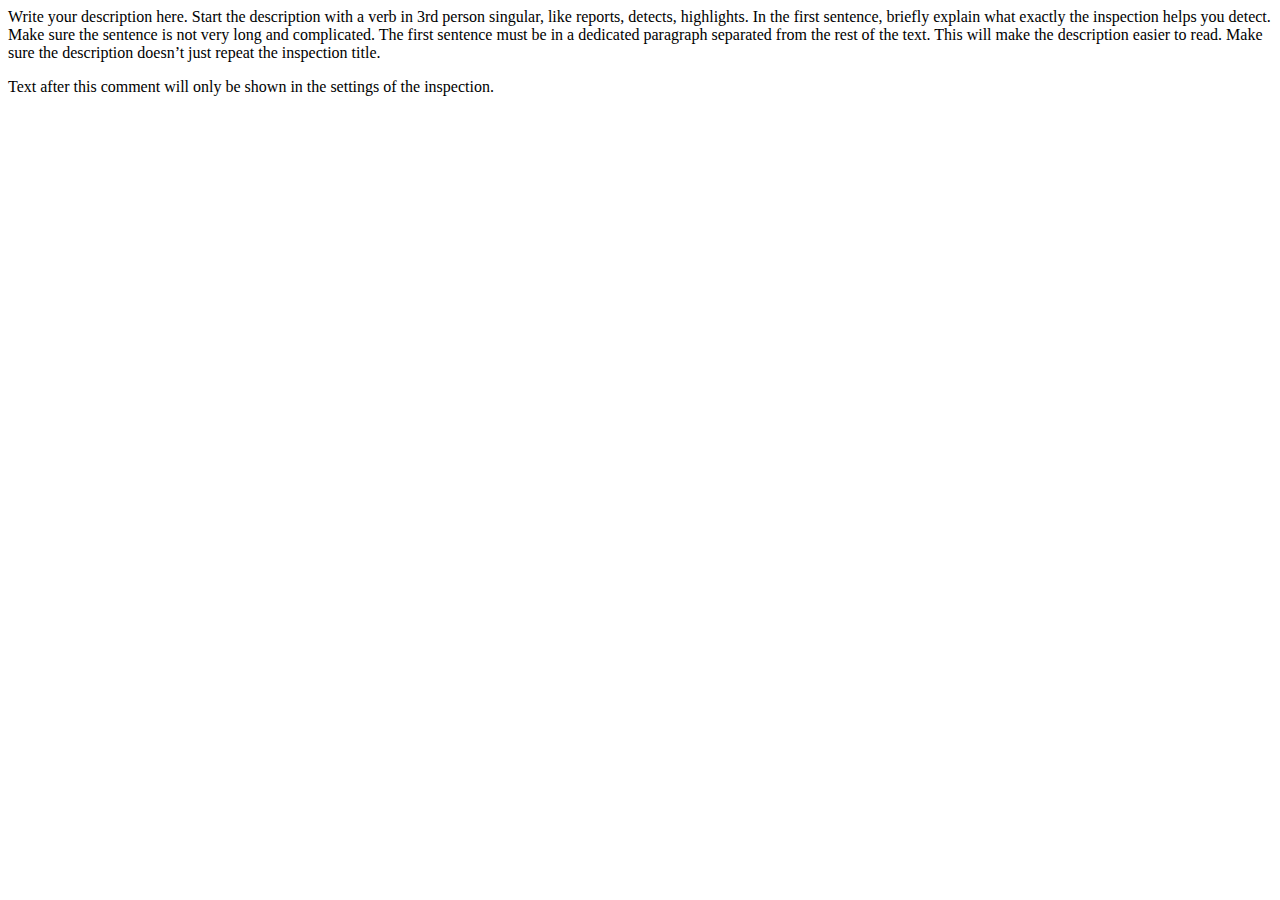
==== src/main/resources/inspectionDescriptions/Import.html @ aa1fb51c "Add basic implementation of unsupported import" ====
<html>
<body>
<p>Write your description here.
    Start the description with a verb in 3rd person singular, like reports, detects, highlights.
    In the first sentence, briefly explain what exactly the inspection helps you detect.
    Make sure the sentence is not very long and complicated.
    The first sentence must be in a dedicated paragraph separated from the rest of the text. This will make the
    description easier to read.
    Make sure the description doesn’t just repeat the inspection title.
</p>
<!-- tooltip end -->
<p>Text after this comment will only be shown in the settings of the inspection.</p>
</body>
</html>
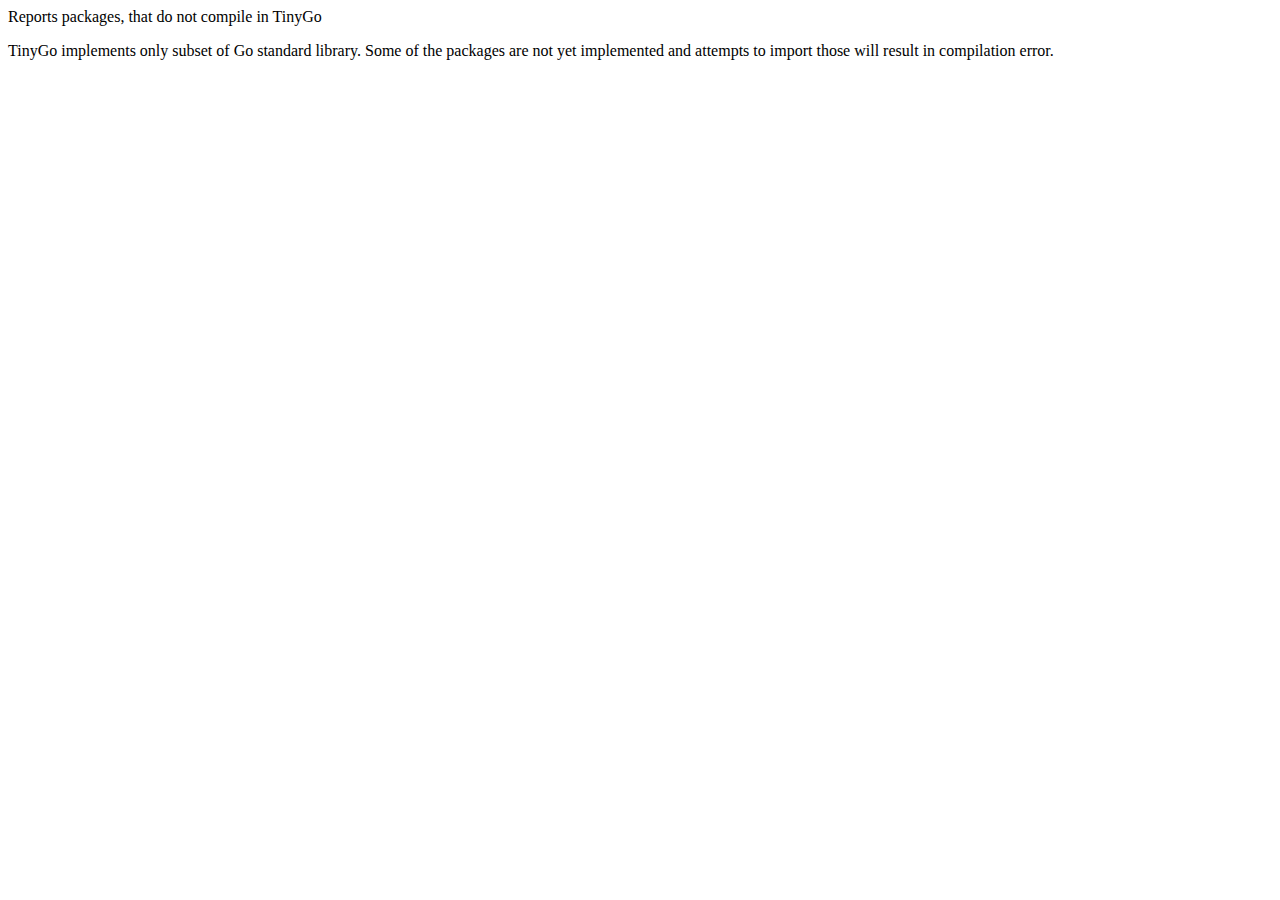
==== commit 919061b9: "Merge branch 'devel212' into develop/interface_inspection" ====
--- a/src/main/resources/inspectionDescriptions/Import.html
+++ b/src/main/resources/inspectionDescriptions/Import.html
@@ -1,14 +1,9 @@
 <html>
 <body>
-<p>Write your description here.
-    Start the description with a verb in 3rd person singular, like reports, detects, highlights.
-    In the first sentence, briefly explain what exactly the inspection helps you detect.
-    Make sure the sentence is not very long and complicated.
-    The first sentence must be in a dedicated paragraph separated from the rest of the text. This will make the
-    description easier to read.
-    Make sure the description doesn’t just repeat the inspection title.
-</p>
+Reports packages, that do not compile in TinyGo
+
 <!-- tooltip end -->
-<p>Text after this comment will only be shown in the settings of the inspection.</p>
+<p>TinyGo implements only subset of Go standard library.
+Some of the packages are not yet implemented and attempts to import those will result in compilation error.</p>
 </body>
 </html>